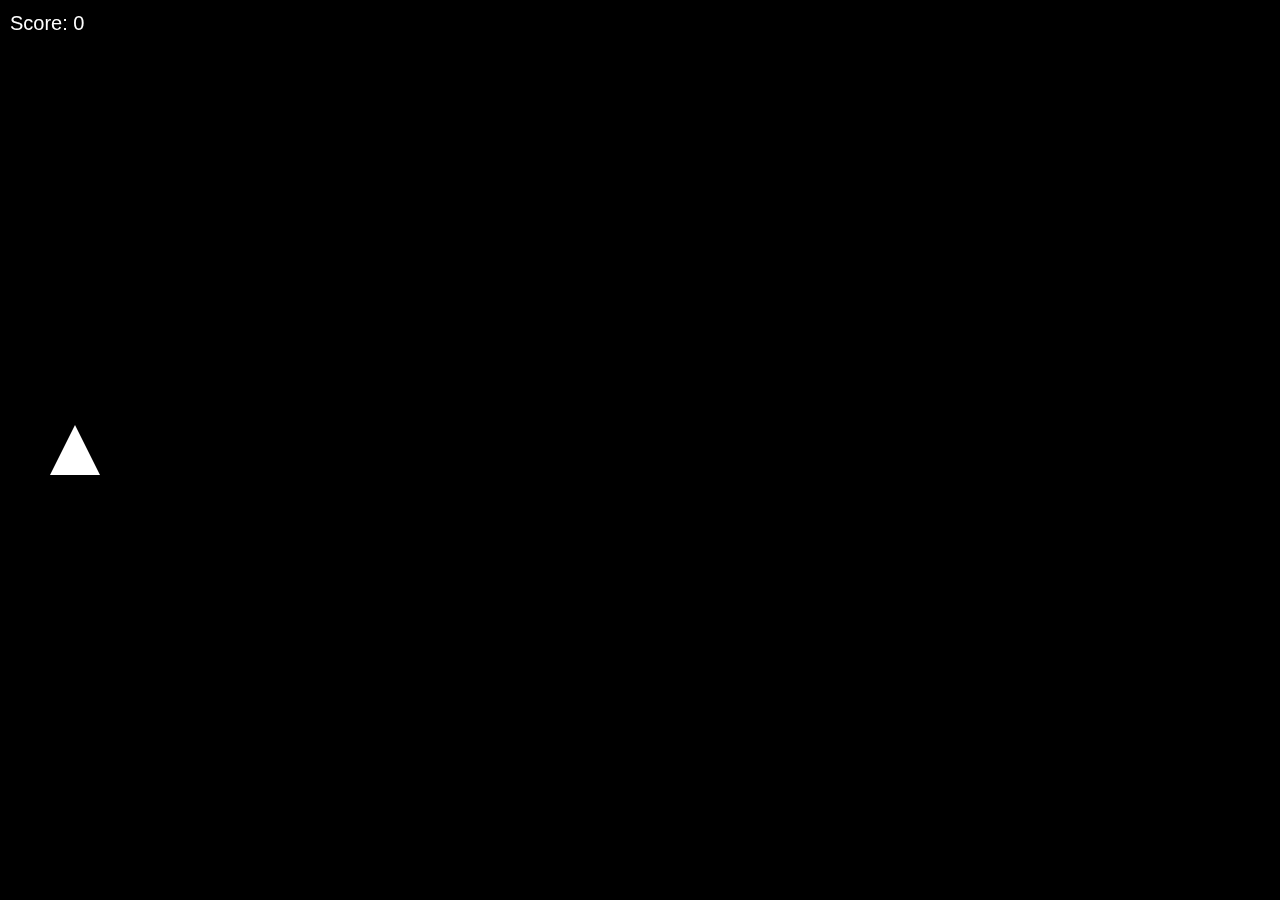
==== docs/nasa/index.html @ e9952dab "added space game" ====
<!DOCTYPE html>
<html lang="en">
<head>
  <meta charset="UTF-8">
  <title>NASA Missions</title>
  <style>
    /* Basic reset and styling */
    body {
      margin: 0;
      padding: 0;
      overflow: hidden;
      background: black;
      color: white;
      font-family: sans-serif;
    }
    canvas {
      display: block;
      background: #000;
    }
  </style>
</head>
<body>
  <!-- The game canvas -->
  <canvas id="gameCanvas"></canvas>

  <!-- Hidden SVG assets -->
  <div id="assets" style="display: none;">
    <!-- Spaceship SVG -->
    <svg id="spaceshipSVG" xmlns="http://www.w3.org/2000/svg" width="50" height="50" viewBox="0 0 50 50">
      <polygon points="25,0 0,50 50,50" fill="white"/>
    </svg>
    <!-- Asteroid SVG -->
    <svg id="asteroidSVG" xmlns="http://www.w3.org/2000/svg" width="40" height="40" viewBox="0 0 40 40">
      <circle cx="20" cy="20" r="20" fill="gray"/>
    </svg>
    <!-- Fast Shot Power-Up SVG -->
    <svg id="powerupFastSVG" xmlns="http://www.w3.org/2000/svg" width="30" height="30" viewBox="0 0 30 30">
      <polygon points="10,0 5,15 15,15 10,30 20,15 10,15" fill="yellow"/>
    </svg>
    <!-- Spread Shot Power-Up SVG -->
    <svg id="powerupSpreadSVG" xmlns="http://www.w3.org/2000/svg" width="30" height="30" viewBox="0 0 30 30">
      <rect x="13" y="0" width="4" height="30" fill="cyan"/>
      <rect x="0" y="13" width="30" height="4" fill="cyan"/>
    </svg>
  </div>

  <script>
    /******************************
     * SETUP & ASSET LOADING
     ******************************/
    const canvas = document.getElementById('gameCanvas');
    const ctx = canvas.getContext('2d');

    // Adjust the canvas to fill the window.
    function resizeCanvas() {
      canvas.width = window.innerWidth;
      canvas.height = window.innerHeight;
    }
    resizeCanvas();
    window.addEventListener('resize', resizeCanvas);

    // Function to load an SVG asset (by element id) into an Image object.
    function loadSVGImage(id) {
      const svg = document.getElementById(id);
      const svgData = new XMLSerializer().serializeToString(svg);
      const base64 = window.btoa(svgData);
      const img = new Image();
      img.src = 'data:image/svg+xml;base64,' + base64;
      return img;
    }

    // Load our graphics.
    const spaceshipImg    = loadSVGImage("spaceshipSVG");
    const asteroidImg     = loadSVGImage("asteroidSVG");
    const powerupFastImg  = loadSVGImage("powerupFastSVG");
    const powerupSpreadImg= loadSVGImage("powerupSpreadSVG");

    /******************************
     * GAME VARIABLES & OBJECTS
     ******************************/
    // The spaceship – starting near the left.
    let spaceship = {
      x: 50,
      y: canvas.height / 2 - 25,
      width: 50,
      height: 50,
      speed: 5
    };

    let bullets   = [];   // Each bullet: {x, y, dx, dy, width, height}
    let asteroids = [];   // Each asteroid: {x, y, size, width, height, speed, dy (optional)}
    let powerUps  = [];   // Each power-up: {x, y, type, width, height, speed}

    // Key state storage
    let keys = {};

    // Shooting timing
    let lastShotTime = 0;
    const baseShotCooldown = 500; // milliseconds
    let shotCooldown = baseShotCooldown;

    // Power-up states and timers (each lasts 10 seconds)
    let fastShotActive   = false;
    let spreadShotActive = false;
    let fastShotTimer    = 0;
    let spreadShotTimer  = 0;
    const powerUpDuration = 10000; // ms

    // Score and timing
    let score = 0;
    let lastTime = performance.now();

    // Spawn timers for asteroids and power-ups.
    let asteroidSpawnTimer = 0;
    const asteroidSpawnInterval = 1000; // every 1 second
    let powerUpSpawnTimer = 0;
    const powerUpSpawnInterval = 10000;  // every 10 seconds (with chance)

    let gameOver = false;

    /******************************
     * INPUT HANDLING
     ******************************/
    document.addEventListener('keydown', function(e) {
      keys[e.code] = true;
      if (gameOver && e.code === 'KeyR') {
        restartGame();
      }
    });
    document.addEventListener('keyup', function(e) {
      keys[e.code] = false;
    });

    /******************************
     * MAIN GAME LOOP
     ******************************/
    function gameLoop() {
      const now = performance.now();
      const deltaTime = now - lastTime;
      lastTime = now;

      update(deltaTime);
      draw();

      if (!gameOver) {
        requestAnimationFrame(gameLoop);
      } else {
        drawGameOver();
      }
    }

    /******************************
     * UPDATE GAME STATE
     ******************************/
    function update(deltaTime) {
      // Increase score (points per second)
      score += deltaTime / 1000;

      // Update active power-up timers
      if (fastShotActive) {
        fastShotTimer -= deltaTime;
        if (fastShotTimer <= 0) {
          fastShotActive = false;
          shotCooldown = baseShotCooldown;
        }
      }
      if (spreadShotActive) {
        spreadShotTimer -= deltaTime;
        if (spreadShotTimer <= 0) {
          spreadShotActive = false;
        }
      }

      // --- Spaceship Movement ---
      if (keys["ArrowUp"])    spaceship.y -= spaceship.speed;
      if (keys["ArrowDown"])  spaceship.y += spaceship.speed;
      if (keys["ArrowLeft"])  spaceship.x -= spaceship.speed;
      if (keys["ArrowRight"]) spaceship.x += spaceship.speed;
      // Keep the ship within the canvas
      if (spaceship.x < 0) spaceship.x = 0;
      if (spaceship.y < 0) spaceship.y = 0;
      if (spaceship.x + spaceship.width > canvas.width)
        spaceship.x = canvas.width - spaceship.width;
      if (spaceship.y + spaceship.height > canvas.height)
        spaceship.y = canvas.height - spaceship.height;

      // --- Shooting ---
      if (keys["Space"]) {
        if (performance.now() - lastShotTime > shotCooldown) {
          shootBullet();
          lastShotTime = performance.now();
        }
      }

      // --- Update Bullets ---
      for (let i = bullets.length - 1; i >= 0; i--) {
        let b = bullets[i];
        b.x += b.dx;
        b.y += b.dy;
        // Remove if off-screen
        if (b.x > canvas.width || b.x < 0 ||
            b.y > canvas.height || b.y < 0) {
          bullets.splice(i, 1);
        }
      }

      // --- Update Asteroids ---
      for (let i = asteroids.length - 1; i >= 0; i--) {
        let a = asteroids[i];
        a.x -= a.speed;
        // If a vertical (dy) component was given (from a split), update y.
        if (a.dy !== undefined) {
          a.y += a.dy;
          if (a.y < 0) a.y = 0;
          if (a.y + a.height > canvas.height)
            a.y = canvas.height - a.height;
        }
        // Remove if off-screen
        if (a.x + a.width < 0) {
          asteroids.splice(i, 1);
        }
      }

      // --- Update Power-Ups ---
      for (let i = powerUps.length - 1; i >= 0; i--) {
        let p = powerUps[i];
        p.x -= p.speed;
        if (p.x + p.width < 0) {
          powerUps.splice(i, 1);
        }
      }

      // --- Check Collisions ---

      // Bullets vs. Asteroids
      for (let i = asteroids.length - 1; i >= 0; i--) {
        let a = asteroids[i];
        for (let j = bullets.length - 1; j >= 0; j--) {
          let b = bullets[j];
          if (rectsIntersect(
              {x: a.x, y: a.y, width: a.width, height: a.height},
              {x: b.x, y: b.y, width: b.width, height: b.height}
            )) {
            // Remove the bullet
            bullets.splice(j, 1);
            // Award extra points for a hit
            score += 5;
            // If the asteroid is not the smallest, split it.
            if (a.size > 1) {
              splitAsteroid(a);
            }
            // Remove the hit asteroid.
            asteroids.splice(i, 1);
            break;
          }
        }
      }

      // Asteroids vs. Spaceship
      for (let i = asteroids.length - 1; i >= 0; i--) {
        let a = asteroids[i];
        if (rectsIntersect(
            {x: spaceship.x, y: spaceship.y, width: spaceship.width, height: spaceship.height},
            {x: a.x, y: a.y, width: a.width, height: a.height}
          )) {
          gameOver = true;
        }
      }

      // Power-Ups vs. Spaceship
      for (let i = powerUps.length - 1; i >= 0; i--) {
        let p = powerUps[i];
        if (rectsIntersect(
            {x: spaceship.x, y: spaceship.y, width: spaceship.width, height: spaceship.height},
            {x: p.x, y: p.y, width: p.width, height: p.height}
          )) {
          if (p.type === "fast") {
            fastShotActive = true;
            fastShotTimer = powerUpDuration;
            shotCooldown = 200; // Faster shooting!
          } else if (p.type === "spread") {
            spreadShotActive = true;
            spreadShotTimer = powerUpDuration;
          }
          powerUps.splice(i, 1);
        }
      }

      // --- Spawn New Asteroids ---
      asteroidSpawnTimer += deltaTime;
      if (asteroidSpawnTimer > asteroidSpawnInterval) {
        spawnAsteroid();
        asteroidSpawnTimer = 0;
      }

      // --- Spawn New Power-Ups ---
      powerUpSpawnTimer += deltaTime;
      if (powerUpSpawnTimer > powerUpSpawnInterval) {
        spawnPowerUp();
        powerUpSpawnTimer = 0;
      }
    }

    /******************************
     * DRAWING
     ******************************/
    function draw() {
      // Clear the screen.
      ctx.fillStyle = 'black';
      ctx.fillRect(0, 0, canvas.width, canvas.height);

      // Draw the spaceship.
      ctx.drawImage(spaceshipImg, spaceship.x, spaceship.y, spaceship.width, spaceship.height);

      // Draw bullets.
      ctx.fillStyle = 'red';
      for (let b of bullets) {
        ctx.fillRect(b.x, b.y, b.width, b.height);
      }

      // Draw asteroids.
      for (let a of asteroids) {
        ctx.drawImage(asteroidImg, a.x, a.y, a.width, a.height);
      }

      // Draw power-ups.
      for (let p of powerUps) {
        if (p.type === "fast") {
          ctx.drawImage(powerupFastImg, p.x, p.y, p.width, p.height);
        } else if (p.type === "spread") {
          ctx.drawImage(powerupSpreadImg, p.x, p.y, p.width, p.height);
        }
      }

      // Draw score and active power-ups.
      ctx.fillStyle = 'white';
      ctx.font = '20px Arial';
      ctx.textAlign = 'left';
      ctx.fillText('Score: ' + Math.floor(score), 10, 30);
      let activePwr = [];
      if (fastShotActive) activePwr.push("Fast Shot");
      if (spreadShotActive) activePwr.push("Spread Shot");
      if (activePwr.length > 0) {
        ctx.fillText('Power-Ups: ' + activePwr.join(" "), 10, 60);
      }
    }

    // Draw a translucent overlay with game over text.
    function drawGameOver() {
      ctx.fillStyle = 'rgba(0, 0, 0, 0.5)';
      ctx.fillRect(0, 0, canvas.width, canvas.height);
      ctx.fillStyle = 'white';
      ctx.font = '50px Arial';
      ctx.textAlign = 'center';
      ctx.fillText('Game Over', canvas.width / 2, canvas.height / 2 - 20);
      ctx.font = '30px Arial';
      ctx.fillText('Press R to Restart', canvas.width / 2, canvas.height / 2 + 20);
    }

    /******************************
     * HELPER FUNCTIONS
     ******************************/
    // Simple AABB (axis-aligned bounding box) collision detection.
    function rectsIntersect(r1, r2) {
      return !(r2.x > r1.x + r1.width ||
               r2.x + r2.width < r1.x ||
               r2.y > r1.y + r1.height ||
               r2.y + r2.height < r1.y);
    }

    // When shooting, fire one bullet (or three if spread-shot is active).
    function shootBullet() {
      const bulletSpeed = 8;
      const startX = spaceship.x + spaceship.width;
      const startY = spaceship.y + spaceship.height / 2 - 2;
      if (spreadShotActive) {
        // Fire three bullets at slight vertical angles.
        bullets.push({x: startX, y: startY, dx: bulletSpeed, dy: -2, width: 6, height: 4});
        bullets.push({x: startX, y: startY, dx: bulletSpeed, dy: 0, width: 6, height: 4});
        bullets.push({x: startX, y: startY, dx: bulletSpeed, dy: 2, width: 6, height: 4});
      } else {
        // Single straight bullet.
        bullets.push({x: startX, y: startY, dx: bulletSpeed, dy: 0, width: 6, height: 4});
      }
    }

    // Spawn an asteroid coming in from the right.
    function spawnAsteroid() {
      // Choose a random size: 1 (small), 2 (medium), or 3 (large).
      const size = Math.floor(Math.random() * 3) + 1;
      const dims = getAsteroidDimensions(size);
      const x = canvas.width;
      const y = Math.random() * (canvas.height - dims.height);
      // Smaller asteroids move faster.
      const speed = 2 + (3 - size) * 1.5;
      asteroids.push({
        x: x,
        y: y,
        size: size,
        width: dims.width,
        height: dims.height,
        speed: speed
      });
    }

    // Return width and height based on asteroid size.
    function getAsteroidDimensions(size) {
      if (size === 3) return {width: 60, height: 60};
      if (size === 2) return {width: 40, height: 40};
      return {width: 20, height: 20};
    }

    // When an asteroid is hit and is larger than the smallest,
    // split it into two asteroids of one size smaller.
    function splitAsteroid(asteroid) {
      const newSize = asteroid.size - 1;
      const dims = getAsteroidDimensions(newSize);
      // Create two new asteroids from the current one.
      for (let i = 0; i < 2; i++) {
        asteroids.push({
          x: asteroid.x,
          y: asteroid.y,
          size: newSize,
          width: dims.width,
          height: dims.height,
          // Slight variation in speed and add a little vertical movement.
          speed: asteroid.speed + Math.random() * 0.5,
          dy: (Math.random() - 0.5) * 2
        });
      }
    }

    // Spawn a power-up from the right.
    function spawnPowerUp() {
      // Randomly choose between a "fast" and "spread" power-up.
      const type = Math.random() < 0.5 ? "fast" : "spread";
      const size = 30;
      const x = canvas.width;
      const y = Math.random() * (canvas.height - size);
      const speed = 2;
      powerUps.push({
        x: x,
        y: y,
        type: type,
        width: size,
        height: size,
        speed: speed
      });
    }

    // Restart the game after a game over.
    function restartGame() {
      spaceship.x = 50;
      spaceship.y = canvas.height / 2 - 25;
      bullets   = [];
      asteroids = [];
      powerUps  = [];
      score = 0;
      fastShotActive = false;
      spreadShotActive = false;
      fastShotTimer = 0;
      spreadShotTimer = 0;
      lastShotTime = 0;
      asteroidSpawnTimer = 0;
      powerUpSpawnTimer = 0;
      gameOver = false;
      lastTime = performance.now();
      requestAnimationFrame(gameLoop);
    }

    /******************************
     * START THE GAME
     ******************************/
    // Wait for the spaceship image to load before starting.
    spaceshipImg.onload = function() {
      requestAnimationFrame(gameLoop);
    };
  </script>
</body>
</html>
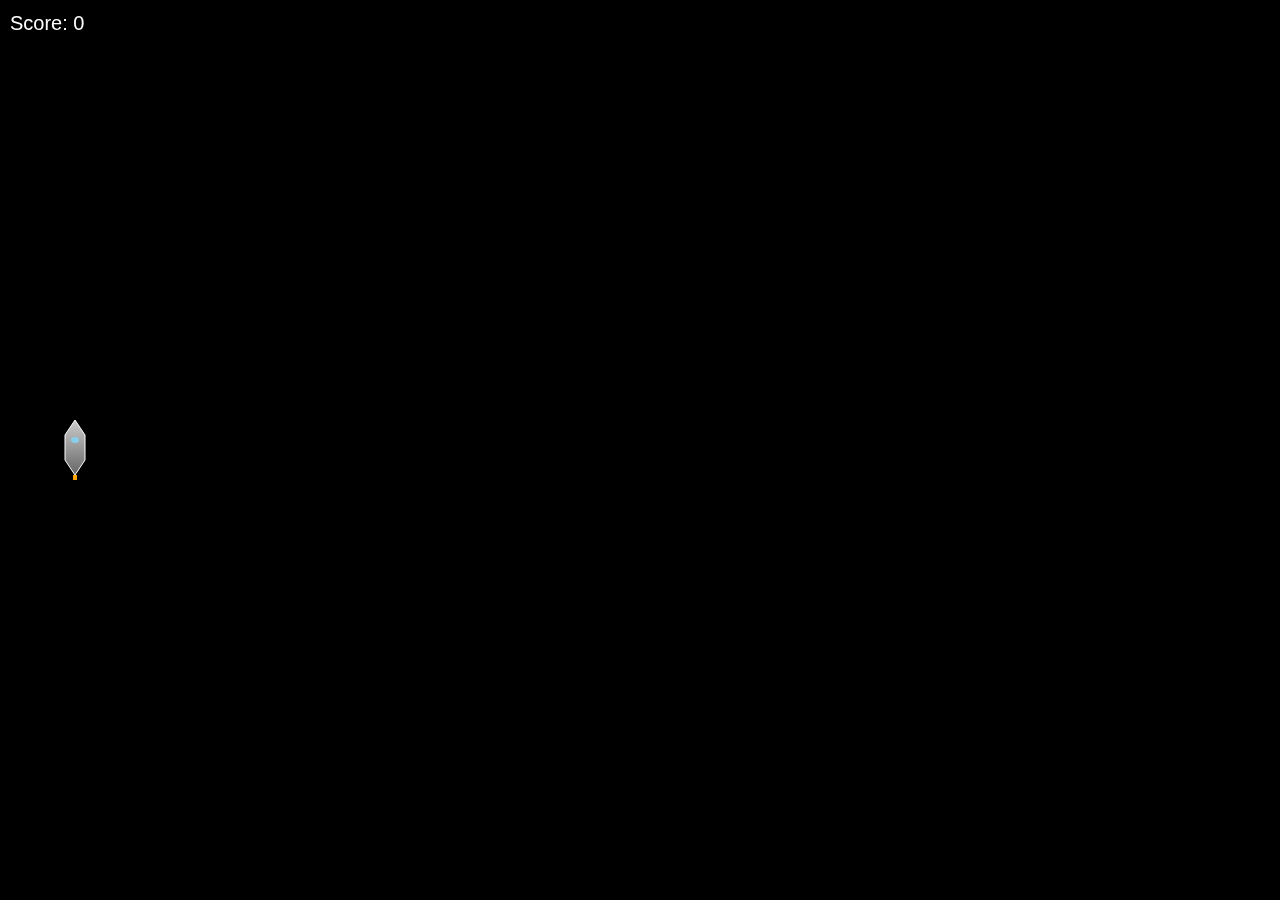
==== commit 14eb0175: "Updated shot size" ====
--- a/docs/nasa/index.html
+++ b/docs/nasa/index.html
@@ -25,9 +25,21 @@
 
   <!-- Hidden SVG assets -->
   <div id="assets" style="display: none;">
-    <!-- Spaceship SVG -->
-    <svg id="spaceshipSVG" xmlns="http://www.w3.org/2000/svg" width="50" height="50" viewBox="0 0 50 50">
-      <polygon points="25,0 0,50 50,50" fill="white"/>
+    <!-- Improved Spaceship SVG -->
+    <svg id="spaceshipSVG" xmlns="http://www.w3.org/2000/svg" width="50" height="60" viewBox="0 0 50 60">
+      <defs>
+        <linearGradient id="rocketGradient" x1="0" y1="0" x2="0" y2="1">
+          <stop offset="0%" stop-color="#ccc"/>
+          <stop offset="100%" stop-color="#666"/>
+        </linearGradient>
+      </defs>
+      <!-- Rocket body -->
+      <path d="M25 0 L35 15 L35 40 L25 55 L15 40 L15 15 Z" fill="url(#rocketGradient)" stroke="white" stroke-width="1"/>
+      <!-- Engine flame -->
+      <rect x="23" y="55" width="4" height="5" fill="orange"/>
+      <polygon points="23,60 25,68 27,60" fill="red"/>
+      <!-- Cockpit -->
+      <ellipse cx="25" cy="20" rx="4" ry="3" fill="skyblue"/>
     </svg>
     <!-- Asteroid SVG -->
     <svg id="asteroidSVG" xmlns="http://www.w3.org/2000/svg" width="40" height="40" viewBox="0 0 40 40">
@@ -81,9 +93,9 @@
     // The spaceship – starting near the left.
     let spaceship = {
       x: 50,
-      y: canvas.height / 2 - 25,
+      y: canvas.height / 2 - 30,
       width: 50,
-      height: 50,
+      height: 60,
       speed: 5
     };
 
@@ -96,15 +108,14 @@
 
     // Shooting timing
     let lastShotTime = 0;
-    const baseShotCooldown = 500; // milliseconds
-    let shotCooldown = baseShotCooldown;
-
-    // Power-up states and timers (each lasts 10 seconds)
-    let fastShotActive   = false;
-    let spreadShotActive = false;
-    let fastShotTimer    = 0;
-    let spreadShotTimer  = 0;
+    const baseShotCooldown = 250; // milliseconds (50% shorter than original)
+
+    // Power-up duration
     const powerUpDuration = 10000; // ms
+
+    // Instead of booleans, we use arrays to allow stacking effects.
+    let fastShotTimers   = [];  // each element is remaining ms for a fast shot effect
+    let spreadShotTimers = [];  // each element is remaining ms for a spread shot effect
 
     // Score and timing
     let score = 0;
@@ -156,20 +167,15 @@
       // Increase score (points per second)
       score += deltaTime / 1000;
 
-      // Update active power-up timers
-      if (fastShotActive) {
-        fastShotTimer -= deltaTime;
-        if (fastShotTimer <= 0) {
-          fastShotActive = false;
-          shotCooldown = baseShotCooldown;
-        }
-      }
-      if (spreadShotActive) {
-        spreadShotTimer -= deltaTime;
-        if (spreadShotTimer <= 0) {
-          spreadShotActive = false;
-        }
-      }
+      // Update active power-up timers and remove expired ones.
+      fastShotTimers = fastShotTimers.map(timer => timer - deltaTime).filter(timer => timer > 0);
+      spreadShotTimers = spreadShotTimers.map(timer => timer - deltaTime).filter(timer => timer > 0);
+      // Determine power-up levels based on the number of active timers.
+      let fastShotLevel = fastShotTimers.length;
+      let spreadShotLevel = spreadShotTimers.length;
+
+      // Calculate effective shot cooldown (each fast shot reduces cooldown by 50 ms, minimum 50ms)
+      let effectiveShotCooldown = Math.max(50, baseShotCooldown - fastShotLevel * 50);
 
       // --- Spaceship Movement ---
       if (keys["ArrowUp"])    spaceship.y -= spaceship.speed;
@@ -186,8 +192,8 @@
 
       // --- Shooting ---
       if (keys["Space"]) {
-        if (performance.now() - lastShotTime > shotCooldown) {
-          shootBullet();
+        if (performance.now() - lastShotTime > effectiveShotCooldown) {
+          shootBullet(spreadShotLevel);
           lastShotTime = performance.now();
         }
       }
@@ -275,12 +281,9 @@
             {x: p.x, y: p.y, width: p.width, height: p.height}
           )) {
           if (p.type === "fast") {
-            fastShotActive = true;
-            fastShotTimer = powerUpDuration;
-            shotCooldown = 200; // Faster shooting!
+            fastShotTimers.push(powerUpDuration);
           } else if (p.type === "spread") {
-            spreadShotActive = true;
-            spreadShotTimer = powerUpDuration;
+            spreadShotTimers.push(powerUpDuration);
           }
           powerUps.splice(i, 1);
         }
@@ -338,8 +341,8 @@
       ctx.textAlign = 'left';
       ctx.fillText('Score: ' + Math.floor(score), 10, 30);
       let activePwr = [];
-      if (fastShotActive) activePwr.push("Fast Shot");
-      if (spreadShotActive) activePwr.push("Spread Shot");
+      if (fastShotTimers.length > 0) activePwr.push("Fast Shot x" + fastShotTimers.length);
+      if (spreadShotTimers.length > 0) activePwr.push("Spread Shot x" + spreadShotTimers.length);
       if (activePwr.length > 0) {
         ctx.fillText('Power-Ups: ' + activePwr.join(" "), 10, 60);
       }
@@ -368,19 +371,23 @@
                r2.y + r2.height < r1.y);
     }
 
-    // When shooting, fire one bullet (or three if spread-shot is active).
-    function shootBullet() {
+    // When shooting, fire bullets. If spreadShot level is active, fire multiple bullets.
+    function shootBullet(spreadLevel) {
       const bulletSpeed = 8;
+      // Bullets are now 8x larger than originally.
+      const bulletWidth = 6 * 8;   // 48
+      const bulletHeight = 4 * 8;  // 32
       const startX = spaceship.x + spaceship.width;
-      const startY = spaceship.y + spaceship.height / 2 - 2;
-      if (spreadShotActive) {
-        // Fire three bullets at slight vertical angles.
-        bullets.push({x: startX, y: startY, dx: bulletSpeed, dy: -2, width: 6, height: 4});
-        bullets.push({x: startX, y: startY, dx: bulletSpeed, dy: 0, width: 6, height: 4});
-        bullets.push({x: startX, y: startY, dx: bulletSpeed, dy: 2, width: 6, height: 4});
-      } else {
-        // Single straight bullet.
-        bullets.push({x: startX, y: startY, dx: bulletSpeed, dy: 0, width: 6, height: 4});
+      const startY = spaceship.y + spaceship.height / 2 - bulletHeight / 2;
+      
+      // Determine number of bullets: base 1 bullet, plus 2 extra for each spread level.
+      let numBullets = 1 + spreadLevel * 2;
+      let center = Math.floor(numBullets / 2);
+      // Spread factor determines the vertical offset.
+      const spreadFactor = 4;
+      for (let i = 0; i < numBullets; i++) {
+        let dy = (i - center) * spreadFactor;
+        bullets.push({x: startX, y: startY, dx: bulletSpeed, dy: dy, width: bulletWidth, height: bulletHeight});
       }
     }
 
@@ -451,15 +458,13 @@
     // Restart the game after a game over.
     function restartGame() {
       spaceship.x = 50;
-      spaceship.y = canvas.height / 2 - 25;
+      spaceship.y = canvas.height / 2 - spaceship.height / 2;
       bullets   = [];
       asteroids = [];
       powerUps  = [];
       score = 0;
-      fastShotActive = false;
-      spreadShotActive = false;
-      fastShotTimer = 0;
-      spreadShotTimer = 0;
+      fastShotTimers = [];
+      spreadShotTimers = [];
       lastShotTime = 0;
       asteroidSpawnTimer = 0;
       powerUpSpawnTimer = 0;
